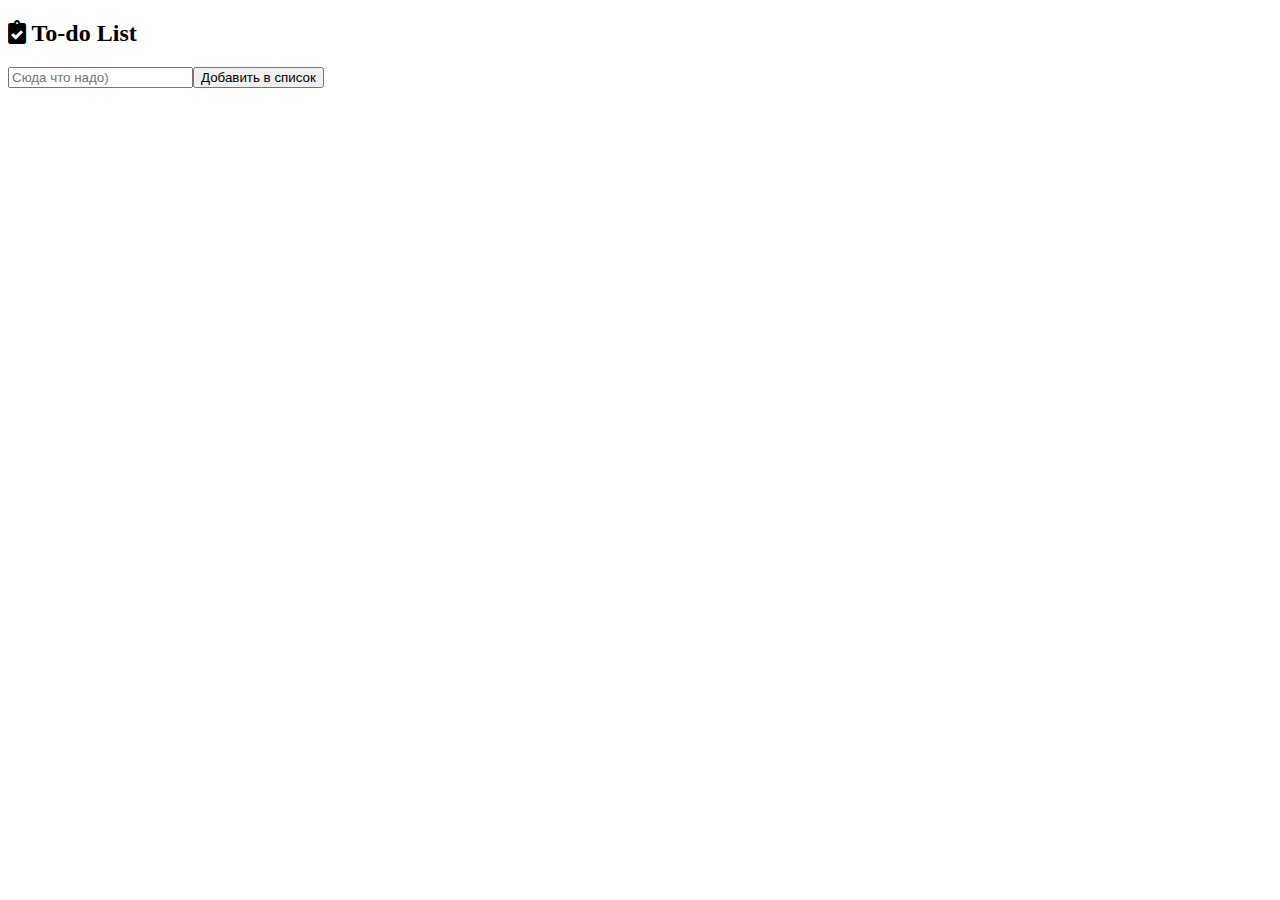
==== index.html @ c07fec22 "Rename main.html to index.html" ====
<!DOCTYPE html>
<html lang="en">
<head>
  <meta charset="UTF-8">
  <meta name="viewport" content="width=device-width, initial-scale=1.0">
  <link rel="stylesheet" href="https://cdnjs.cloudflare.com/ajax/libs/font-awesome/5.15.3/css/all.min.css">
  <link rel="shortcut icon" type="image/png" href="list.png" />
  <link rel="stylesheet" href="style.css">
  <title>To-do List</title>
</head>
<body>
  

  <main>
    <header>
      <div class="container">
        <div id="header">
          <h2><i class="fas fa-clipboard-check"></i> To-do List</h2>
          <div class="user_input">
            <input type="text" id="input" placeholder="Сюда что надо)"><button id="add_item">Добавить в список</button>
          </div>
        </div>
      </div>
    </header>
    
    <section>
      <div class="container">
        <div id="to_do_list"></div>
      </div>
    </section>
  </main>  

  <script src="script.js"></script>
</body>

</html>
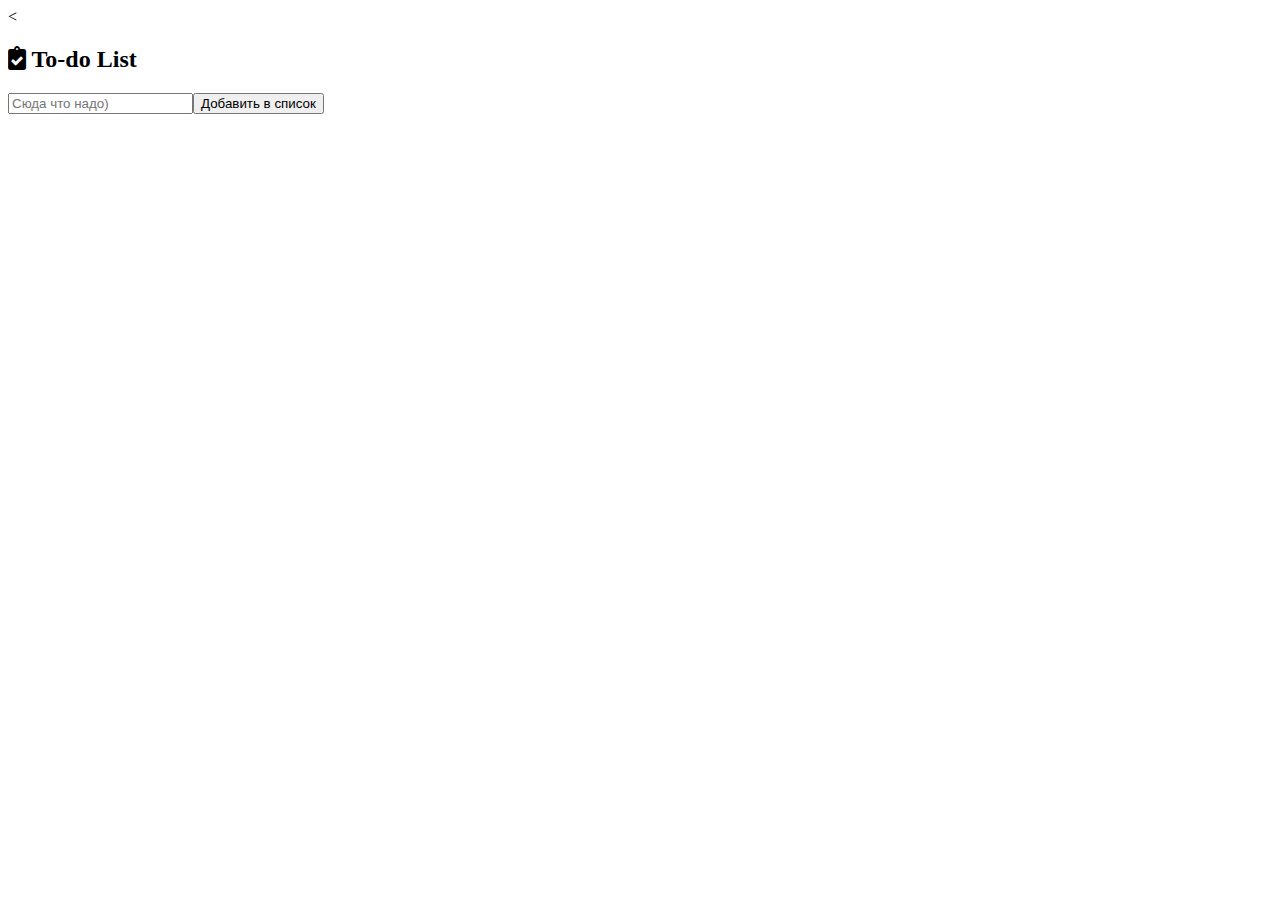
==== commit 3425c5fd: "Update index.html" ====
--- a/index.html
+++ b/index.html
@@ -6,6 +6,7 @@
   <link rel="stylesheet" href="https://cdnjs.cloudflare.com/ajax/libs/font-awesome/5.15.3/css/all.min.css">
   <link rel="shortcut icon" type="image/png" href="list.png" />
   <link rel="stylesheet" href="style.css">
+  <
   <title>To-do List</title>
 </head>
 <body>
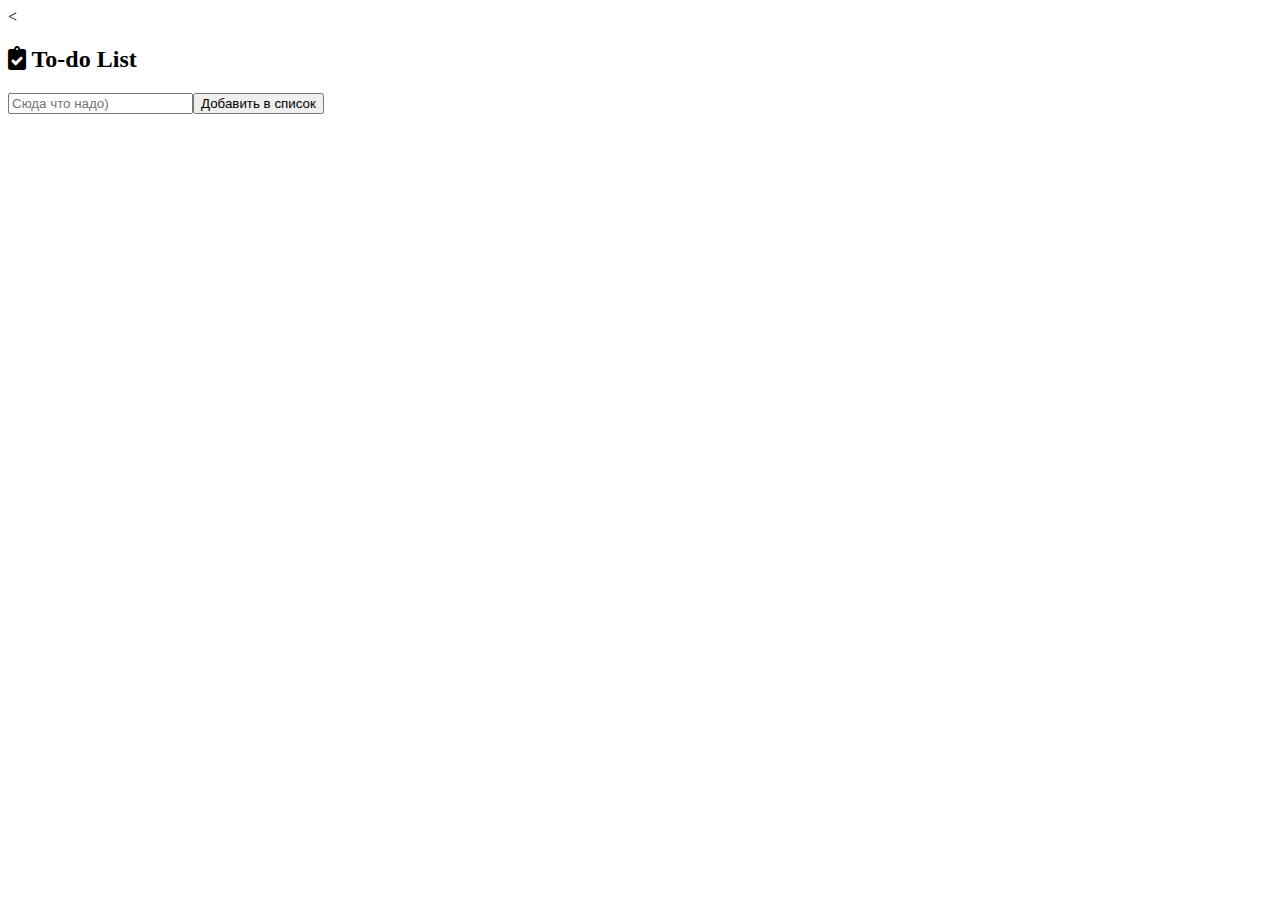
==== commit e59e736a: "Update index.html" ====
--- a/index.html
+++ b/index.html
@@ -7,7 +7,7 @@
   <link rel="shortcut icon" type="image/png" href="list.png" />
   <link rel="stylesheet" href="style.css">
   <
-  <title>To-do List</title>
+  <title></title>
 </head>
 <body>
   
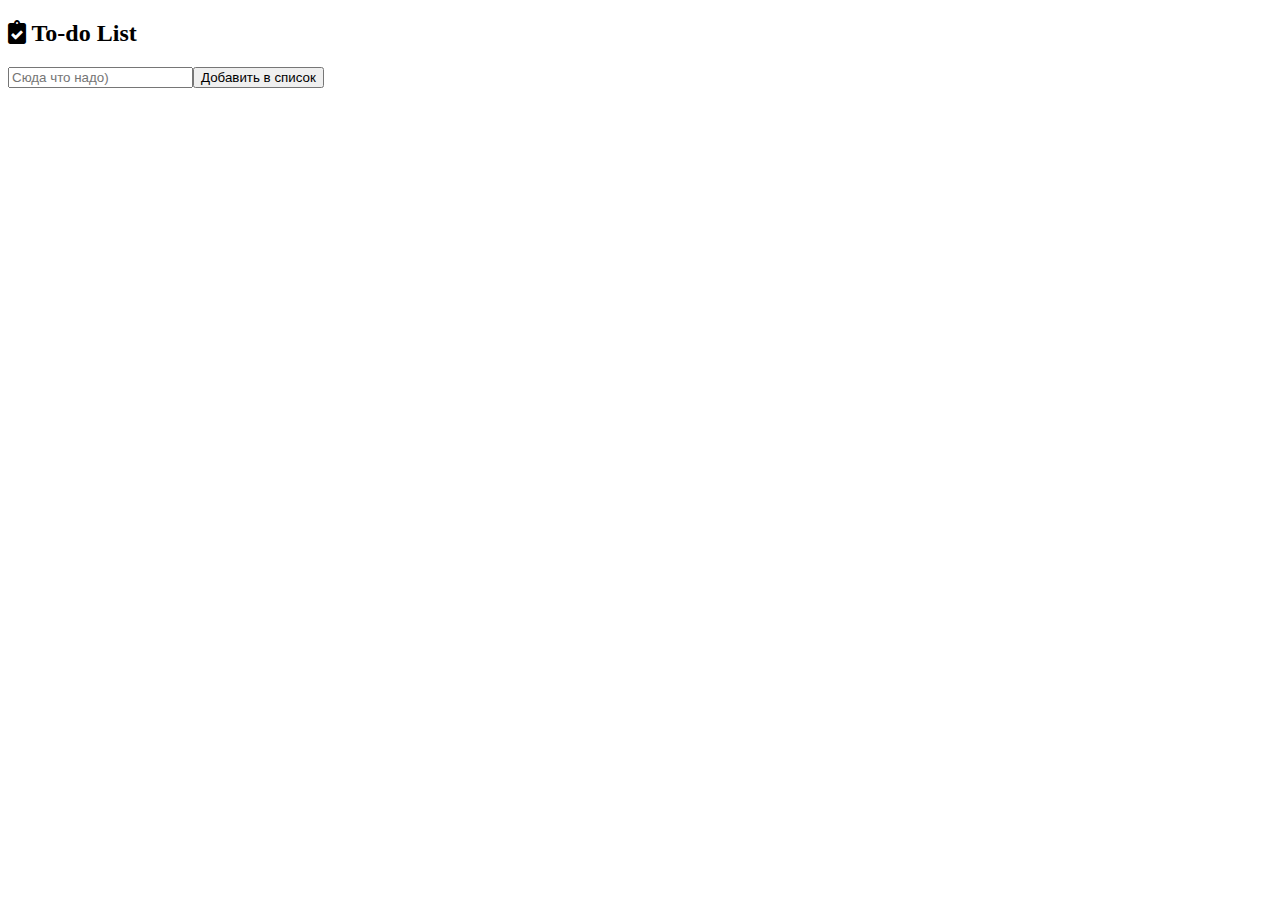
==== commit 52df5b25: "Update index.html" ====
--- a/index.html
+++ b/index.html
@@ -4,10 +4,7 @@
   <meta charset="UTF-8">
   <meta name="viewport" content="width=device-width, initial-scale=1.0">
   <link rel="stylesheet" href="https://cdnjs.cloudflare.com/ajax/libs/font-awesome/5.15.3/css/all.min.css">
-  <link rel="shortcut icon" type="image/png" href="list.png" />
   <link rel="stylesheet" href="style.css">
-  <
-  <title></title>
 </head>
 <body>
   
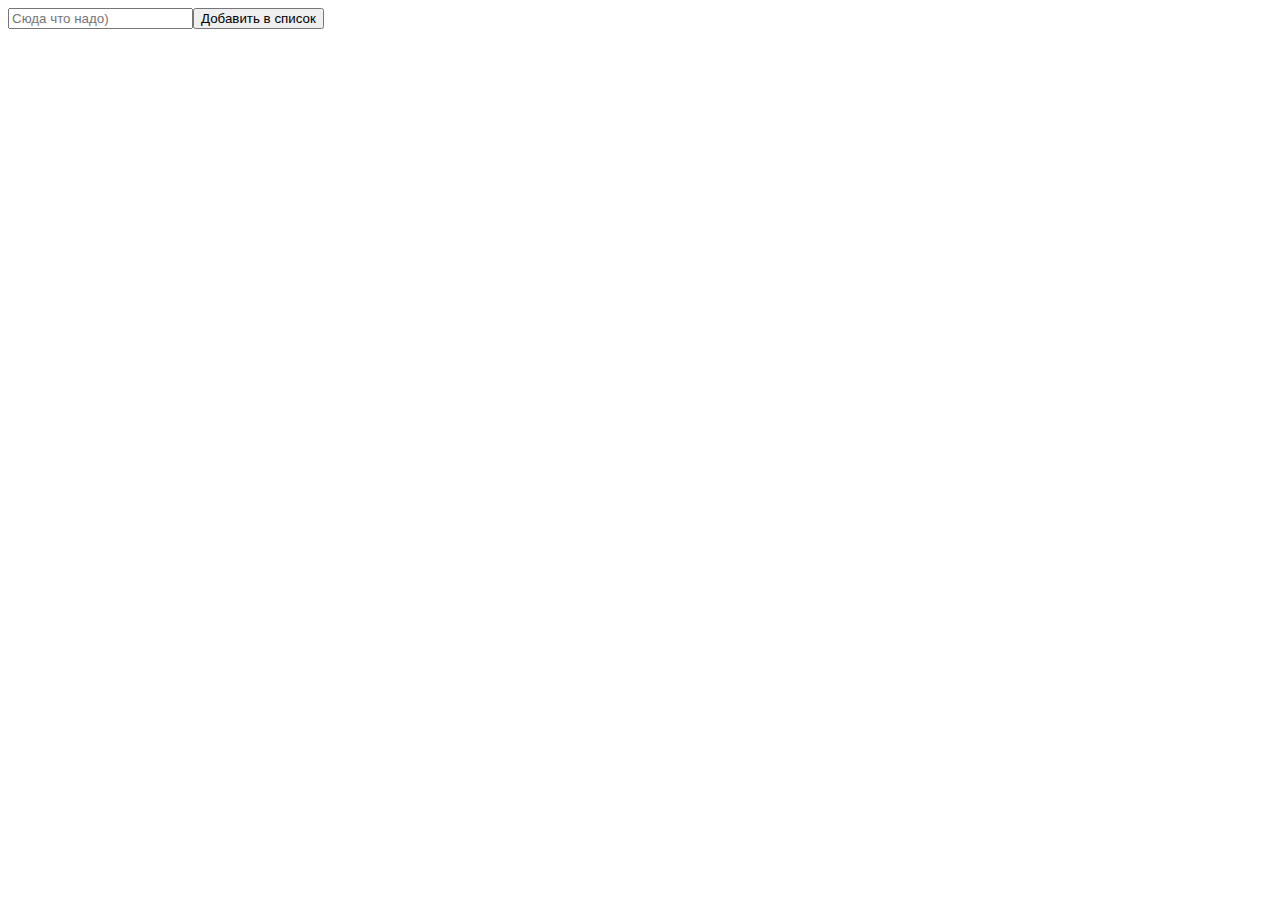
==== commit f814749e: "Update index.html" ====
--- a/index.html
+++ b/index.html
@@ -13,7 +13,6 @@
     <header>
       <div class="container">
         <div id="header">
-          <h2><i class="fas fa-clipboard-check"></i> To-do List</h2>
           <div class="user_input">
             <input type="text" id="input" placeholder="Сюда что надо)"><button id="add_item">Добавить в список</button>
           </div>
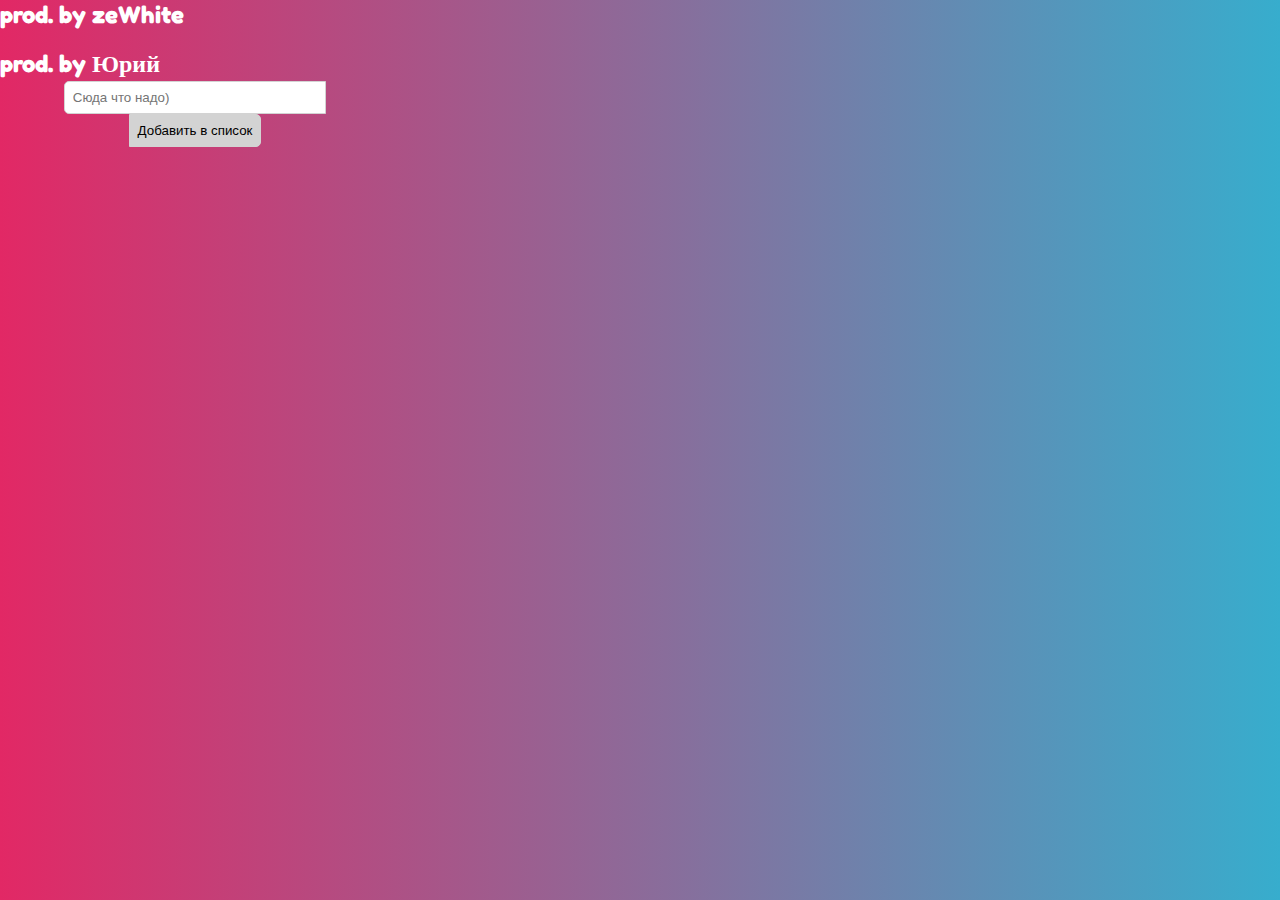
==== commit 4c2837c6: "Update index.html" ====
--- a/index.html
+++ b/index.html
@@ -7,7 +7,8 @@
   <link rel="stylesheet" href="style.css">
 </head>
 <body>
-  
+  <h2>prod. by zeWhite</h2><br>
+    <h2>prod. by Юрий</h2>
 
   <main>
     <header>
--- a/style.css
+++ b/style.css
@@ -0,0 +1,136 @@
+@import url('https://fonts.googleapis.com/css2?family=Fredoka+One&display=swap');
+
+*{
+  padding: 0;
+  margin: 0;
+  box-sizing: border-box;
+}
+
+body{
+  font-family: 'Fredoka One', cursive;
+  background-image: linear-gradient(to right, #E22865, #37ADCD);
+  color: #fff;
+}
+
+.container{
+  width: 1280px;
+  margin: auto;
+}
+
+#header{
+  display: flex;
+  justify-content: space-between;
+  align-items: center;
+  flex-wrap: wrap;
+  min-height: 70px;
+  padding: 0 20px;
+}
+
+#header h2{font-size: 2rem;}
+
+.user_input{
+  margin-top: 2px;
+  width: 350px;
+  text-align: center;
+}
+
+.user_input input{
+  width: 75%;
+  outline: none;
+  padding: 8px;
+  border: 1px solid lightgray;
+  border-top-left-radius: 5px;
+  border-bottom-left-radius: 5px;
+  -webkit-transition: all 0.30s ease-in-out;
+  -moz-transition: all 0.30s ease-in-out;
+  -ms-transition: all 0.30s ease-in-out;
+  -o-transition: all 0.30s ease-in-out;
+  transition: all 0.30s ease-in-out;
+}
+
+.user_input input:focus{
+  box-shadow: 0 0 5px #E22865;
+  border: 1px solid #E22865;
+}
+
+.user_input button{
+  cursor: pointer;
+  padding: 8px;
+  width: fit-content;
+  color: black;
+  transition: 1s;
+  outline: none;
+  background-color: lightgray;
+  border: 1px solid lightgray;
+  border-top-right-radius: 5px;
+  border-bottom-right-radius: 5px;
+}
+
+.user-input button:hover{
+  background-color: transparent;
+  color: white;
+}
+
+#to_do_list{
+  width: 500px;
+  margin: auto;
+}
+
+.item{
+  display: flex;
+  justify-content: space-between;
+  width: 100%;
+  height: auto;
+  border-radius: 2px;
+  padding: 1rem;
+  color: #454545;
+  margin-top:10px;
+  font-size: 1rem;
+  background-color: white;
+  border: 1px solid lightgray;
+  text-transform: uppercase;
+  -webkit-transition: all 0.30s ease-in-out;
+  -moz-transition: all 0.30s ease-in-out;
+  -ms-transition: all 0.30s ease-in-out;
+  -o-transition: all 0.30s ease-in-out;
+  transition: all 0.30s ease-in-out;
+}
+
+.item:hover{
+  box-shadow: 0 0 20px #E22865;
+  border: 1px solid #E22865;
+}
+
+.item i{
+  cursor: pointer;
+  margin: 0 5px;
+}
+
+@media(max-width:1280px){
+  .container{width: 100%;}
+}
+
+@media(max-width:768px){
+  .container{width: 95%;}
+  
+  #header{
+    padding: 20px;
+    gap: 10px;
+    align-items: center;
+    flex-direction: column;
+  }
+
+  #header h2{margin: 10px 0;}
+
+  .user_input{width: 100%;}
+
+  #to_do_list{width: 100%;}
+}
+
+@media(max-width:480px){
+  .user_input input{width: 74%;}
+}
+
+@media(max-width:320px){
+  .user_input input{width: 60%;}
+}
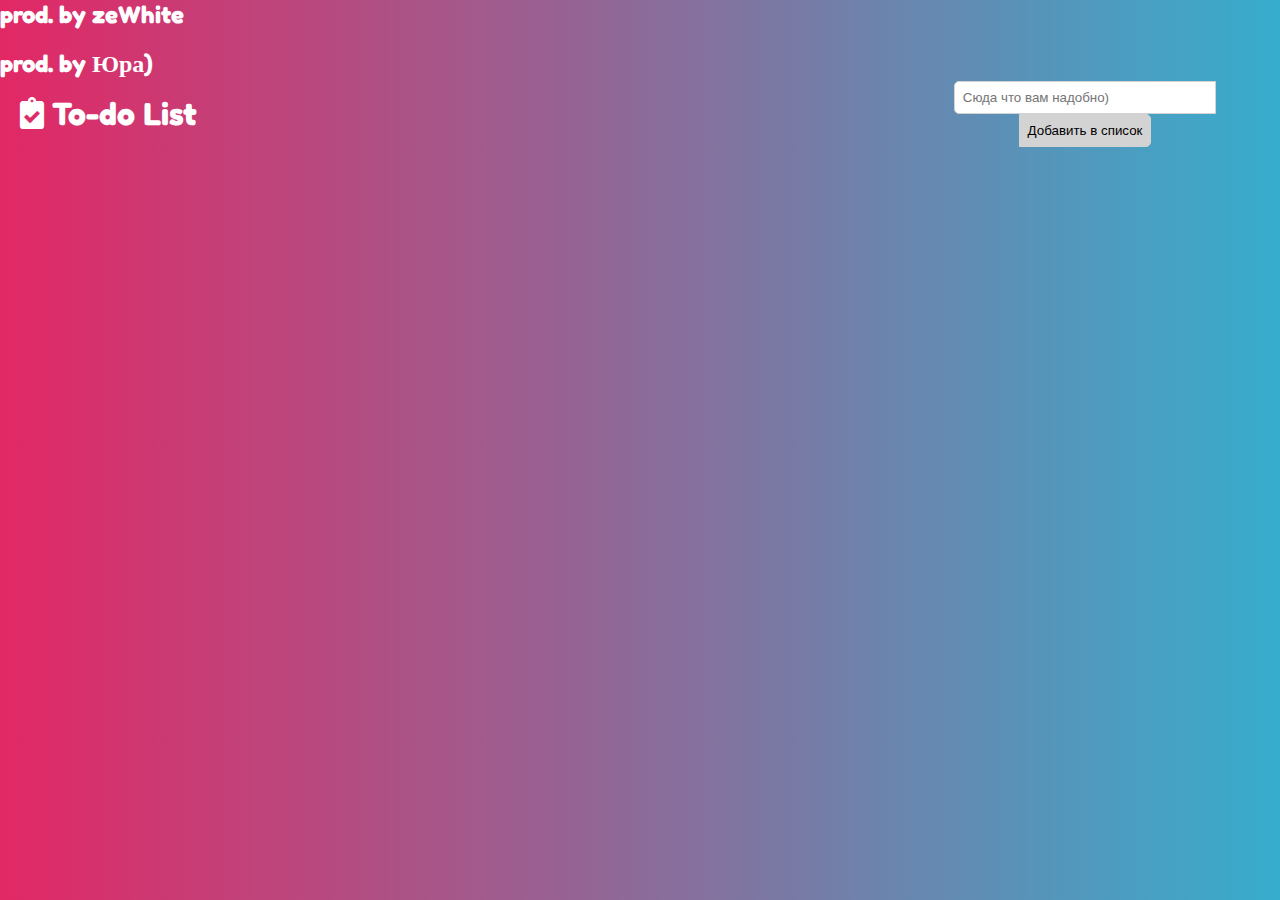
==== commit 2d83dd71: "Update index.html" ====
--- a/index.html
+++ b/index.html
@@ -4,18 +4,21 @@
   <meta charset="UTF-8">
   <meta name="viewport" content="width=device-width, initial-scale=1.0">
   <link rel="stylesheet" href="https://cdnjs.cloudflare.com/ajax/libs/font-awesome/5.15.3/css/all.min.css">
+  <link rel="shortcut icon" type="image/png" href="list.png" />
   <link rel="stylesheet" href="style.css">
+  <title></title>
 </head>
 <body>
   <h2>prod. by zeWhite</h2><br>
-    <h2>prod. by Юрий</h2>
+  <h2>prod. by Юра)</h2
 
   <main>
     <header>
       <div class="container">
         <div id="header">
+          <h2><i class="fas fa-clipboard-check"></i> To-do List</h2>
           <div class="user_input">
-            <input type="text" id="input" placeholder="Сюда что надо)"><button id="add_item">Добавить в список</button>
+            <input type="text" id="input" placeholder="Сюда что вам надобно)"><button id="add_item">Добавить в список</button>
           </div>
         </div>
       </div>
@@ -32,3 +35,4 @@
 </body>
 
 </html>
+
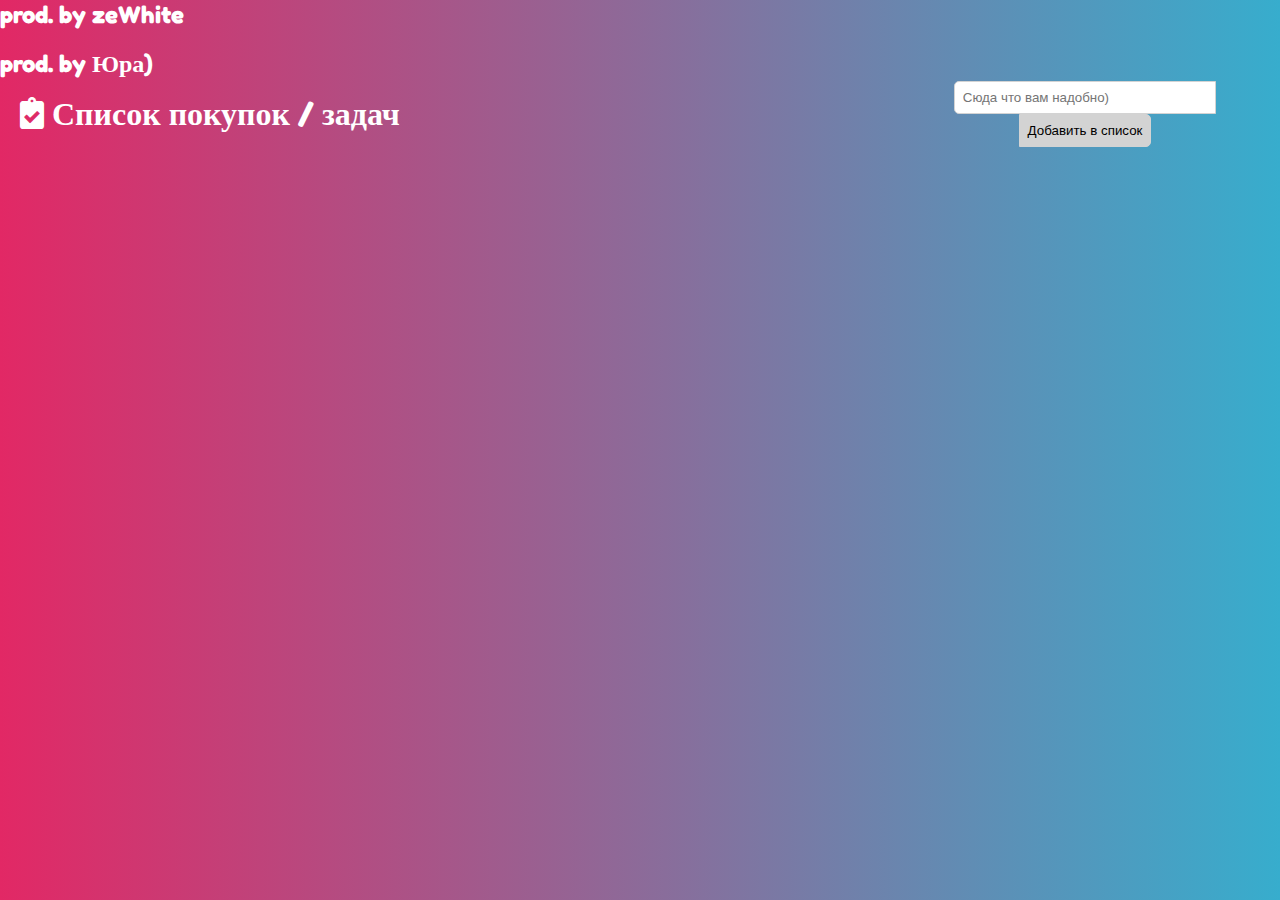
==== commit 47642f4c: "Update index.html" ====
--- a/index.html
+++ b/index.html
@@ -16,7 +16,7 @@
     <header>
       <div class="container">
         <div id="header">
-          <h2><i class="fas fa-clipboard-check"></i> To-do List</h2>
+          <h2><i class="fas fa-clipboard-check"></i> Список покупок / задач</h2>
           <div class="user_input">
             <input type="text" id="input" placeholder="Сюда что вам надобно)"><button id="add_item">Добавить в список</button>
           </div>
